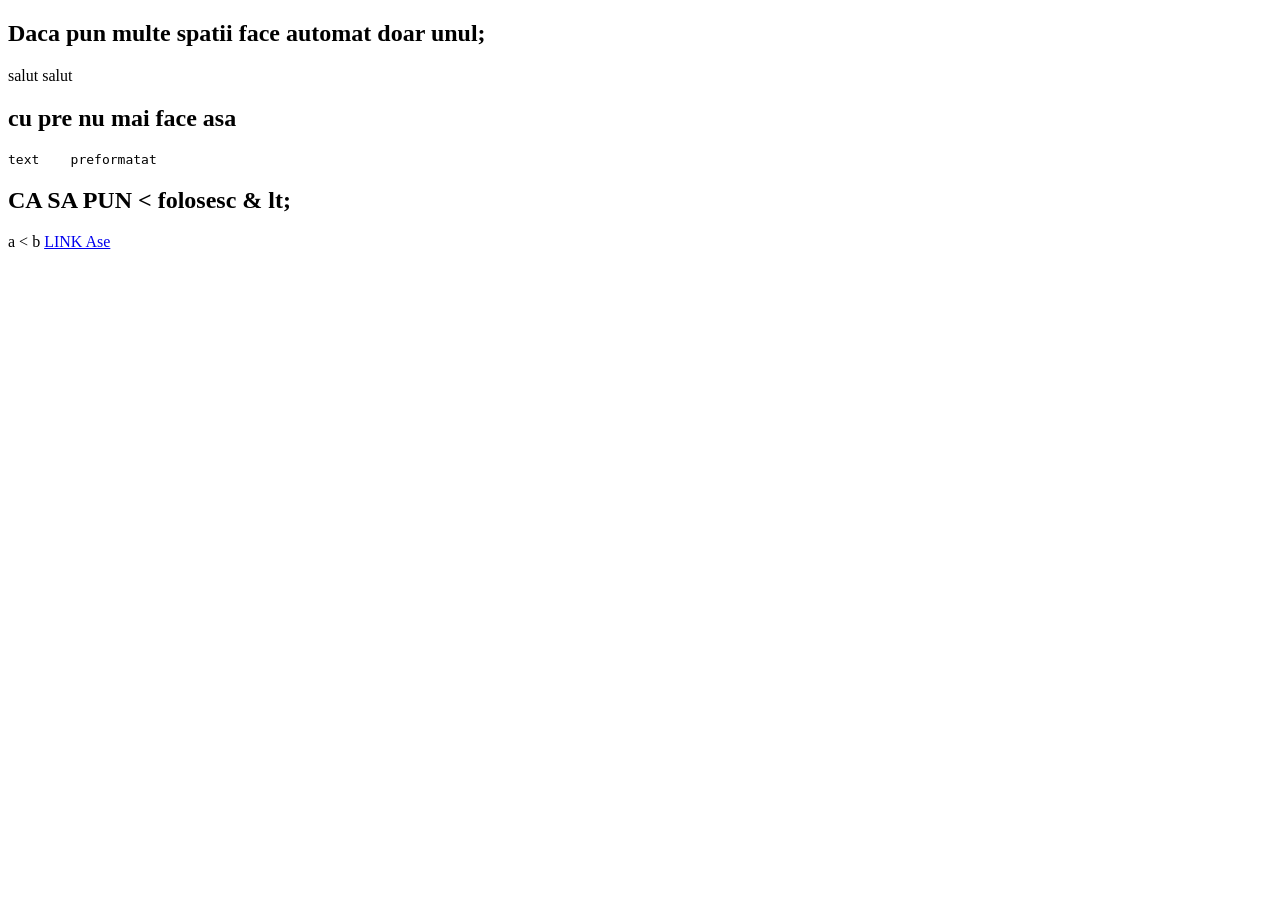
==== Seminar1/index.html @ 995a67d7 "Seminar1" ====
<!doctype html>
<html lang="en">
  <head>
    <meta charset="UTF-8" />
    <meta name="viewport" content="width=device-width, initial-scale=1.0" />
    <title>Un titlu</title>
  </head>

  <body>
    <h2>Daca pun multe spatii face automat doar unul;</h2>
    salut salut
    <!-- text random cu mai mult de un spatiu pare orice ar fi cu un singur spatiu!! -->
    <h2>cu pre nu mai face asa</h2>
    <pre>text    preformatat</pre>
    <!-- cu pre e text preformatat, font cu text care ocupa aceeasi latime mereu -->

    <h2>CA SA PUN &lt; folosesc &amp lt;</h2>
    a &lt; b
    <!-- &lt; == < &gt; less than si greather than, exista mai multe vrajeli d astea -->

    <!-- 
    STRONG, EM pt format text BR break 
    em-italic
    strong=bold 
    br->spatiu gol sau urm cuv e de la urm cuvant, practic enter
    -->
    <a href="ase.ro">LINK Ase</a>
  </body>
</html>
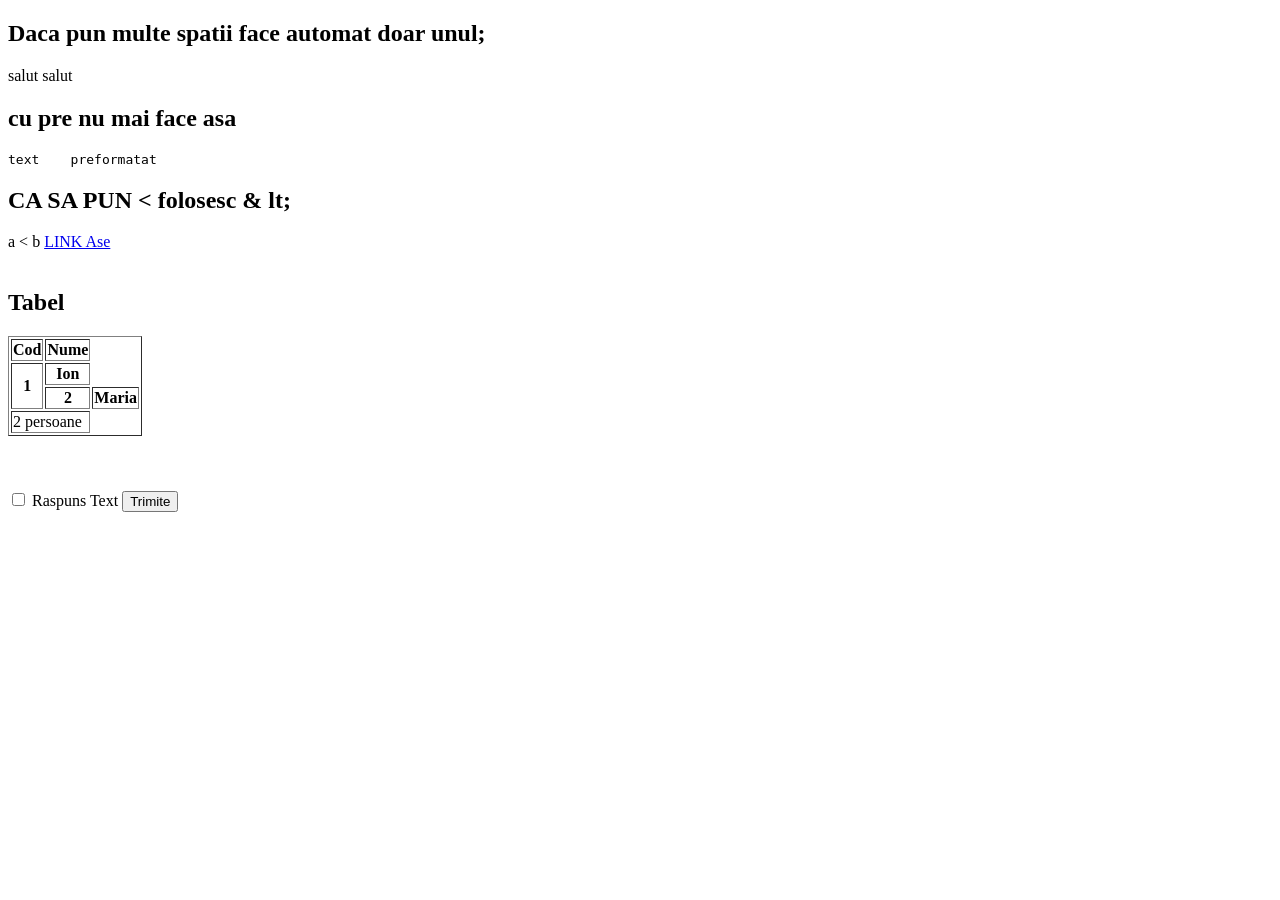
==== commit 6664da63: "final seminar1" ====
--- a/Seminar1/index.html
+++ b/Seminar1/index.html
@@ -1,29 +1,72 @@
 <!doctype html>
 <html lang="en">
-  <head>
-    <meta charset="UTF-8" />
-    <meta name="viewport" content="width=device-width, initial-scale=1.0" />
-    <title>Un titlu</title>
-  </head>
 
-  <body>
-    <h2>Daca pun multe spatii face automat doar unul;</h2>
-    salut salut
-    <!-- text random cu mai mult de un spatiu pare orice ar fi cu un singur spatiu!! -->
-    <h2>cu pre nu mai face asa</h2>
-    <pre>text    preformatat</pre>
-    <!-- cu pre e text preformatat, font cu text care ocupa aceeasi latime mereu -->
+<head>
+  <meta charset="UTF-8" />
+  <meta name="viewport" content="width=device-width, initial-scale=1.0" />
+  <title>Un titlu</title>
+</head>
 
-    <h2>CA SA PUN &lt; folosesc &amp lt;</h2>
-    a &lt; b
-    <!-- &lt; == < &gt; less than si greather than, exista mai multe vrajeli d astea -->
+<body>
+  <h2>Daca pun multe spatii face automat doar unul;</h2>
+  salut salut
+  <!-- text random cu mai mult de un spatiu pare orice ar fi cu un singur spatiu!! -->
+  <h2>cu pre nu mai face asa</h2>
+  <pre>text    preformatat</pre>
+  <!-- cu pre e text preformatat, font cu text care ocupa aceeasi latime mereu -->
 
-    <!-- 
+  <h2>CA SA PUN &lt; folosesc &amp lt;</h2>
+  a &lt; b
+  <!-- &lt; == < &gt; less than si greather than, exista mai multe vrajeli d astea -->
+
+  <!-- 
     STRONG, EM pt format text BR break 
     em-italic
     strong=bold 
     br->spatiu gol sau urm cuv e de la urm cuvant, practic enter
     -->
-    <a href="ase.ro">LINK Ase</a>
-  </body>
-</html>
+  <a href="ase.ro">LINK Ase</a>
+
+<br>
+<br>
+
+<h2>Tabel</h2>
+  <table border="1">
+    <thead>
+      <tr>
+        <th>Cod</th>
+        <th>Nume</th>
+      </tr>
+    </thead>
+    <tbody>
+      <tr>
+        <th rowspan="2">1</th>
+        <th>Ion</th>
+      </tr>
+      <tr>
+        <th>2</th>
+        <th>Maria</th>
+      </tr>
+    </tbody>
+    <tfoot>
+      <tr>
+        <td colspan="2">2 persoane</td>
+      </tr>
+    </tfoot>
+  </table>
+
+  <br>
+  <br>
+  <br>
+
+  <form method="get" action="http://ase.softmentor.ro:81/Home/ExecutaOperatie">
+    <input type="checkbox" id="mirel" name="raspunsText" value="True"> 
+    <!-- trimit alea de apar dupa cu ? variabila raspunsText si valoarea True deci daca e bifat se trimite valoarea true la server cand apas submit -->
+    <label for="mirel">Raspuns Text</label>
+    <!-- ase.softmentor.ro -->
+    <input type="submit" value="Trimite">
+  </form>
+
+</body>
+
+</html>
